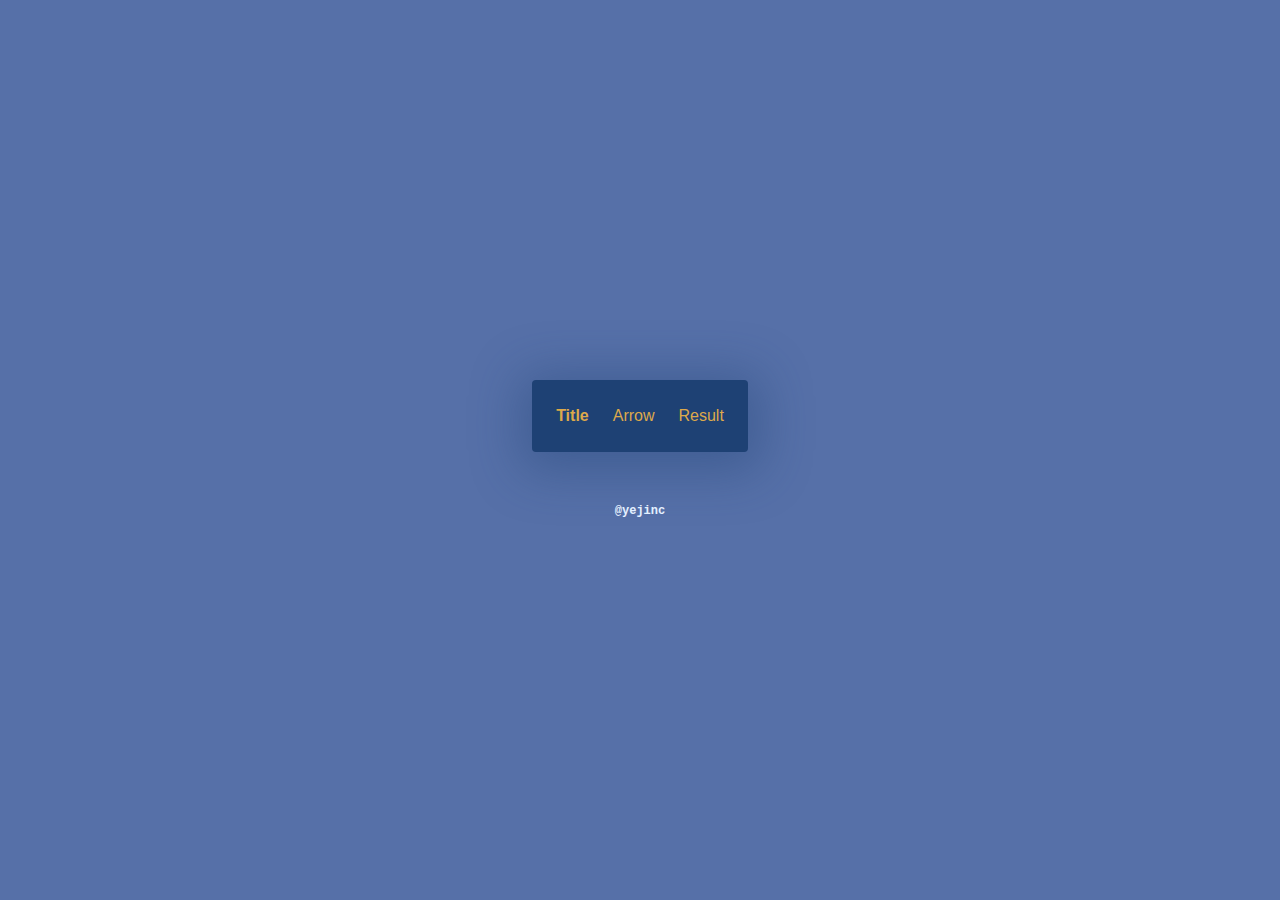
==== 01-Window/01-learnings/01-window-size/index.html @ a17d4440 "🎨 Splited window-size.html into functionally-seperated files" ====
<!DOCTYPE html>
<html lang="en">
  <head>
    <meta charset="UTF-8" />
    <meta http-equiv="X-UA-Compatible" content="IE=edge" />
    <meta name="viewport" content="width=device-width, initial-scale=1.0" />
    <title>Window Size</title>
    <link rel="stylesheet" href="./style.css" />
    <link rel="stylesheet" href="./app.js" />
  </head>
  <body>
    <section class="dashboard">
      <h1 class="visually-hidden">Dashboard</h1>
      <div class="dashboard-left">Title</div>
      <div class="dashboard-middle">Arrow</div>
      <div class="dashboard-right">Result</div>
    </section>
  </body>
</html>
---- 01-Window/01-learnings/01-window-size/style.css ----
* {
  margin: 0;
  box-sizing: border-box;
}

html {
  width: 100%;
  height: 100%;
  font-family: -apple-system, BlinkMacSystemFont, 'Segoe UI', Roboto, Oxygen,
    Ubuntu, Cantarell, 'Open Sans', 'Helvetica Neue', sans-serif;
  font-size: 16px;
  line-height: 1.5;
  color: #dda94b;
  background-color: #5670a8;
}

body {
  display: flex;
  flex-direction: column;
  justify-content: center;
  align-items: center;
  width: 100%;
  height: 100%;
  margin: 0 auto;
}

body::after {
  font-family: 'Courier New', Courier, monospace;
  content: '@yejinc';
  display: block;
  margin-top: 50px;
  color: #e4f0ff;
  font-size: 12px;
  font-weight: 600;
}

.visually-hidden {
  position: absolute !important;
  width: 1px !important;
  height: 1px !important;
  padding: 0 !important;
  margin: -1px !important;
  overflow: hidden !important;
  clip: rect(0, 0, 0, 0) !important;
  white-space: nowrap !important;
  border: 0 !important;
}

.dashboard {
  display: flex;
  justify-content: center;
  align-items: center;
  padding: 24px;
  border-radius: 4px;
  background-color: #1e4174;
  box-shadow: 1px 7px 50px 12px rgba(30, 65, 116, 0.4);
}

.dashboard-left,
.dashboard-right {
  display: inline-block;
  text-align: left;
}

.dashboard-left {
  margin-right: 24px;
  font-weight: 700;
}

.dashboard-middle {
  display: inline-block;
  text-align: center;
  margin-right: 24px;
}

.dashboard-right {
  font-weight: 400;
}
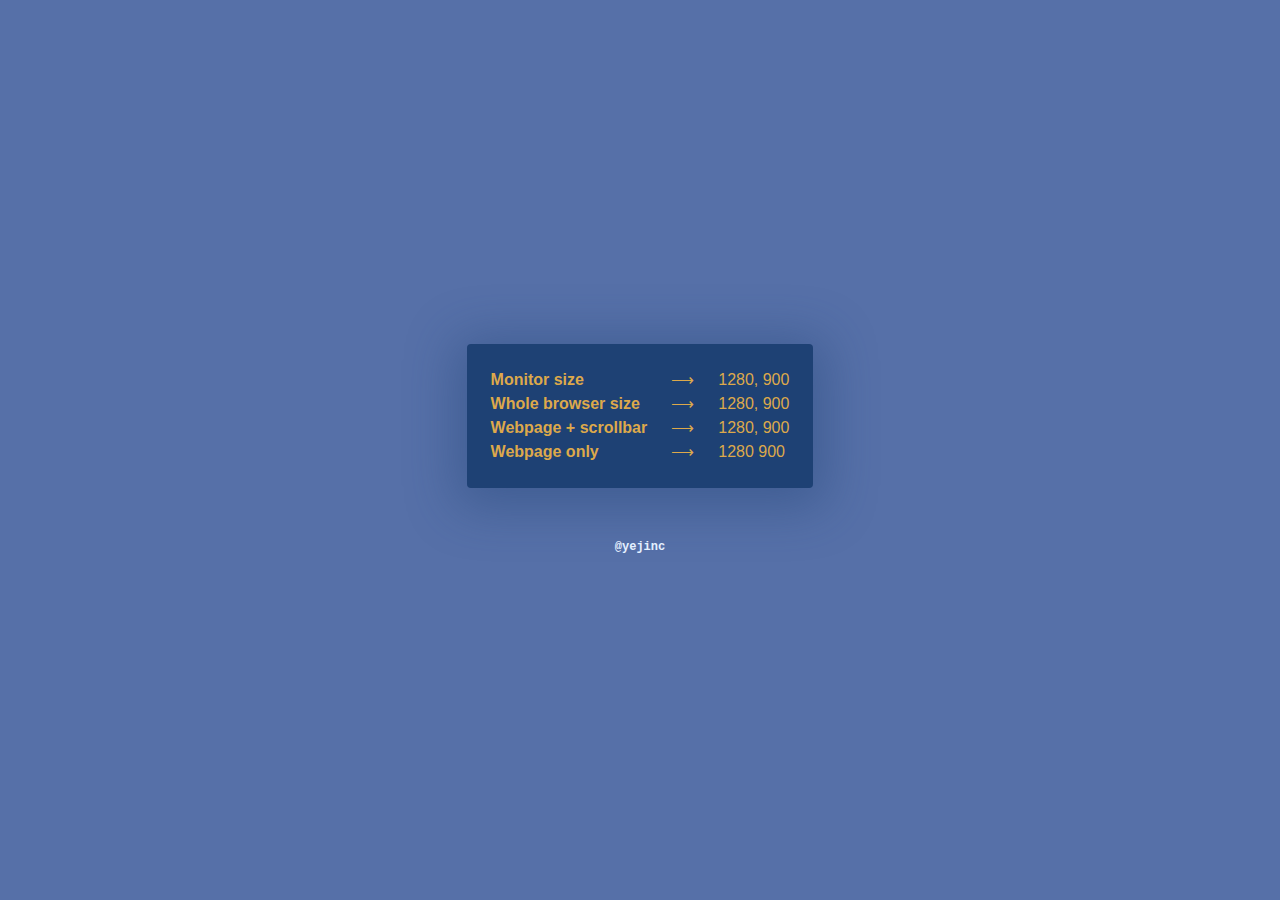
==== commit 410106e3: "🎨 Fixed link to script element and added defer attribute" ====
--- a/01-Window/01-learnings/01-window-size/index.html
+++ b/01-Window/01-learnings/01-window-size/index.html
@@ -6,7 +6,7 @@
     <meta name="viewport" content="width=device-width, initial-scale=1.0" />
     <title>Window Size</title>
     <link rel="stylesheet" href="./style.css" />
-    <link rel="stylesheet" href="./app.js" />
+    <script defer src="./app.js"></script>
   </head>
   <body>
     <section class="dashboard">
